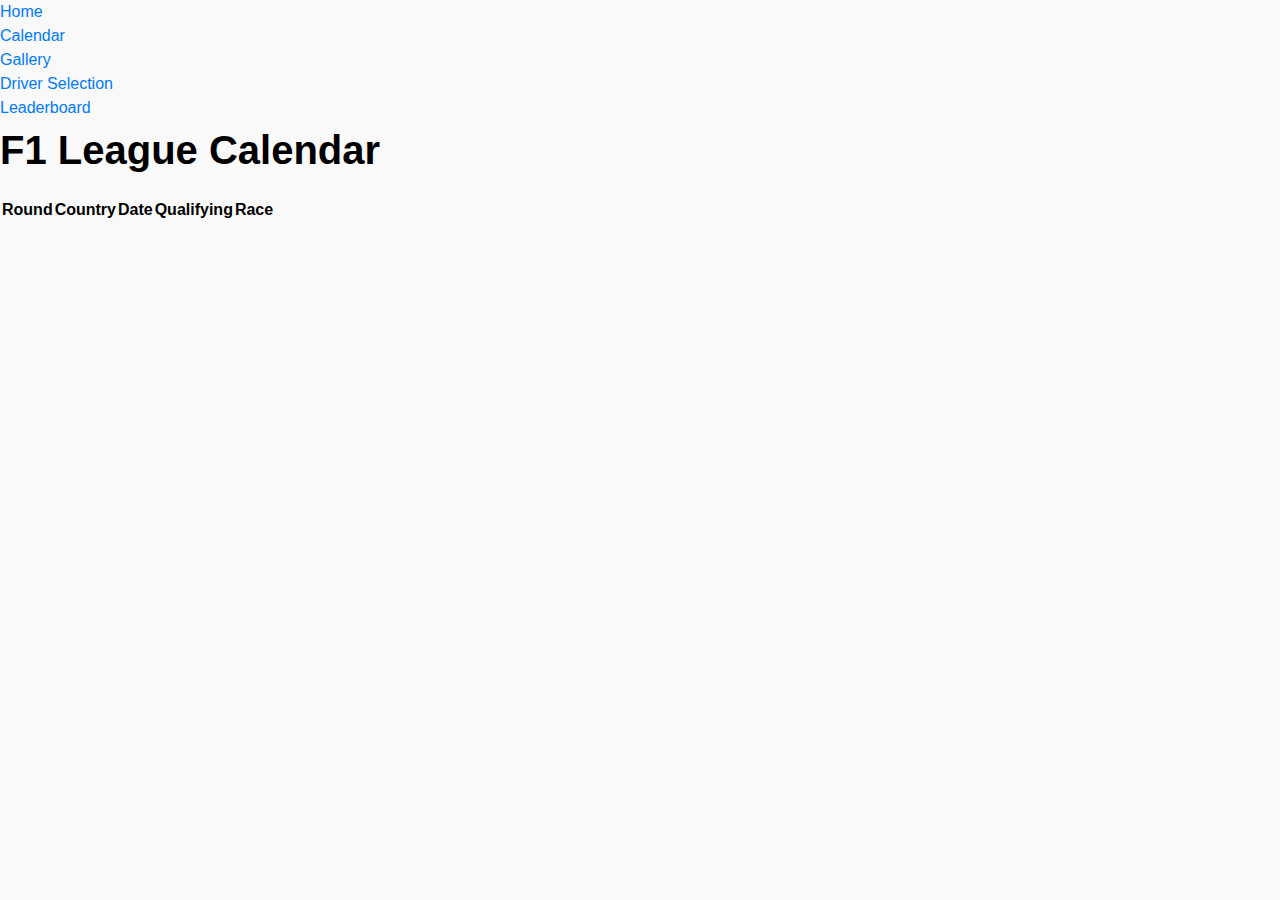
==== calendar.html @ 54797358 "Add files via upload" ====
<!DOCTYPE html>
<html lang="en">
<head>
    <link rel="stylesheet" href="styles/styles.css">
    <meta charset="UTF-8">
    <title>F1 League Calendar</title>
        <script src="scripts/calendar.js"></script>
</head>
<body>
<nav>
    <ul>
        <li><a href="index.html">Home</a></li>
        <li><a href="calendar.html">Calendar</a></li>
        <li><a href="gallery.html">Gallery</a></li>
        <li><a href="driver-section.html">Driver Selection</a></li>
        <li><a href="leaderboard.html">Leaderboard</a></li>
    </ul>
</nav>
<main>

<h1>F1 League Calendar</h1>
<table>
    <thead>
    <tr>
        <th>Round</th>
        <th>Country</th>
        <th>Date</th>
        <th>Qualifying</th>
        <th>Race</th>
    </tr>
    </thead>
    <tbody id="rounds-table-body">
    <!-- Round data will be dynamically added here -->
    </tbody>
</table>
</body>
</html>
---- styles/styles.css ----
/* Reset styles to remove browser default styles */
* {
    box-sizing: border-box;
    margin: 0;
    padding: 0;
}

/* Global styles for body */
body {
    font-family: Arial, sans-serif;
    font-size: 16px;
    line-height: 1.5;
    background-color: #f9f9f9;
}

/* Styles for headings */
h1, h2, h3, h4, h5, h6 {
    margin-bottom: 1rem;
    font-weight: bold;
}

h1 {
    font-size: 2.5rem;
}

h2 {
    font-size: 2rem;
}

/* Styles for form elements */
form {
    margin: 1rem 0;
    padding: 1rem;
    background-color: #fff;
    border-radius: 4px;
    box-shadow: 0 2px 4px rgba(0, 0, 0, 0.1);
}

label {
    display: block;
    margin-bottom: 0.5rem;
    font-weight: bold;
}

input[type="text"],
input[type="email"],
input[type="password"] {
    display: block;
    width: 100%;
    padding: 0.5rem;
    margin-bottom: 1rem;
    border-radius: 4px;
    border: 1px solid #ccc;
}

button[type="submit"] {
    display: block;
    margin: 1rem auto;
    padding: 0.5rem 1rem;
    background-color: #007bff;
    color: #fff;
    border-radius: 4px;
    border: none;
    cursor: pointer;
}

/* Styles for links */
a {
    color: #007bff;
    text-decoration: none;
}

a:hover {
    text-decoration: underline;
}
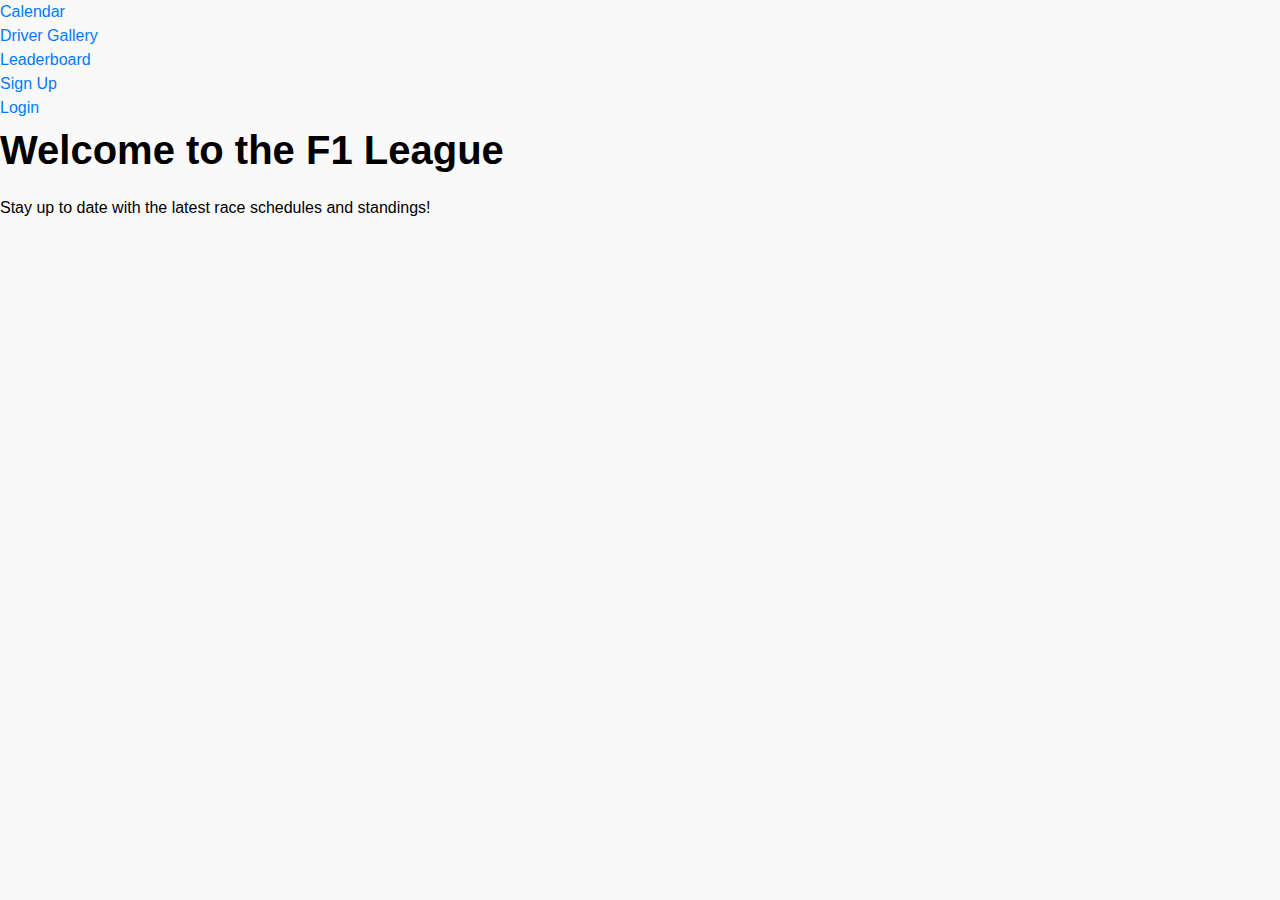
==== commit 5b6df422: "Update calendar.html" ====
--- a/calendar.html
+++ b/calendar.html
@@ -3,35 +3,81 @@
 <head>
     <link rel="stylesheet" href="styles/styles.css">
     <meta charset="UTF-8">
+    <meta name="viewport" content="width=device-width, initial-scale=1.0">
     <title>F1 League Calendar</title>
-        <script src="scripts/calendar.js"></script>
+    <link rel="stylesheet" href="styles.css">
+    <!-- Google API script -->
+    <script src="https://apis.google.com/js/api.js"></script>
+    <script>
+        // Client ID and API key from the Developer Console
+        var CLIENT_ID = '920617238325-niiglkefbbts96iomlbao9fm23o7i37f.apps.googleusercontent.com';
+        var API_KEY = 'YOUR_API_KEY';
+
+        // Array of API discovery doc URLs for APIs used by the calendar
+        var DISCOVERY_DOCS = ["https://www.googleapis.com/discovery/v1/apis/calendar/v3/rest"];
+
+        // Authorization scopes required by the API
+        var SCOPES = "https://www.googleapis.com/auth/calendar.readonly";
+
+        // On load, called to load the auth2 library and API client library
+        function handleClientLoad() {
+            gapi.load('client:auth2', initClient);
+        }
+
+        // Initializes the API client library and sets up sign-in state listeners
+        function initClient() {
+            gapi.client.init({
+                apiKey: API_KEY,
+                clientId: CLIENT_ID,
+                discoveryDocs: DISCOVERY_DOCS,
+                scope: SCOPES
+            }).then(function () {
+                // Listen for sign-in state changes.
+                gapi.auth2.getAuthInstance().isSignedIn.listen(updateSigninStatus);
+
+                // Handle the initial sign-in state.
+                updateSigninStatus(gapi.auth2.getAuthInstance().isSignedIn.get());
+            }, function (error) {
+                appendPre(JSON.stringify(error, null, 2));
+            });
+        }
+
+        // Called when the signed in status changes, to update the UI appropriately
+        function updateSigninStatus(isSignedIn) {
+            if (isSignedIn) {
+                // User is signed in, show the calendar
+                showCalendar();
+            } else {
+                // User is not signed in, show the "Sign In" button
+                var authorizeButton = document.getElementById('authorize-button');
+                authorizeButton.style.display = 'block';
+                authorizeButton.onclick = handleAuthClick;
+            }
+        }
+
+        // Handles authorization of the Google Calendar API
+        function handleAuthClick(event) {
+            gapi.auth2.getAuthInstance().signIn();
+        }
+
+        // Shows the F1 League calendar
+        function showCalendar() {
+            // TODO: Implement code to show the calendar
+            console.log('Showing calendar');
+        }
+    </script>
 </head>
 <body>
 <nav>
     <ul>
-        <li><a href="index.html">Home</a></li>
         <li><a href="calendar.html">Calendar</a></li>
-        <li><a href="gallery.html">Gallery</a></li>
-        <li><a href="driver-section.html">Driver Selection</a></li>
+        <li><a href="driver-gallery.html">Driver Gallery</a></li>
         <li><a href="leaderboard.html">Leaderboard</a></li>
+        <li class="right"><a href="signup.html">Sign Up</a></li>
+        <li class="right"><a href="login.html">Login</a></li>
     </ul>
 </nav>
-<main>
-
-<h1>F1 League Calendar</h1>
-<table>
-    <thead>
-    <tr>
-        <th>Round</th>
-        <th>Country</th>
-        <th>Date</th>
-        <th>Qualifying</th>
-        <th>Race</th>
-    </tr>
-    </thead>
-    <tbody id="rounds-table-body">
-    <!-- Round data will be dynamically added here -->
-    </tbody>
-</table>
+<h1>Welcome to the F1 League</h1>
+<p>Stay up to date with the latest race schedules and standings!</p>
+<p><button id="authorize-button" style="display: none;">Authorize</button></p>
 </body>
-</html>
